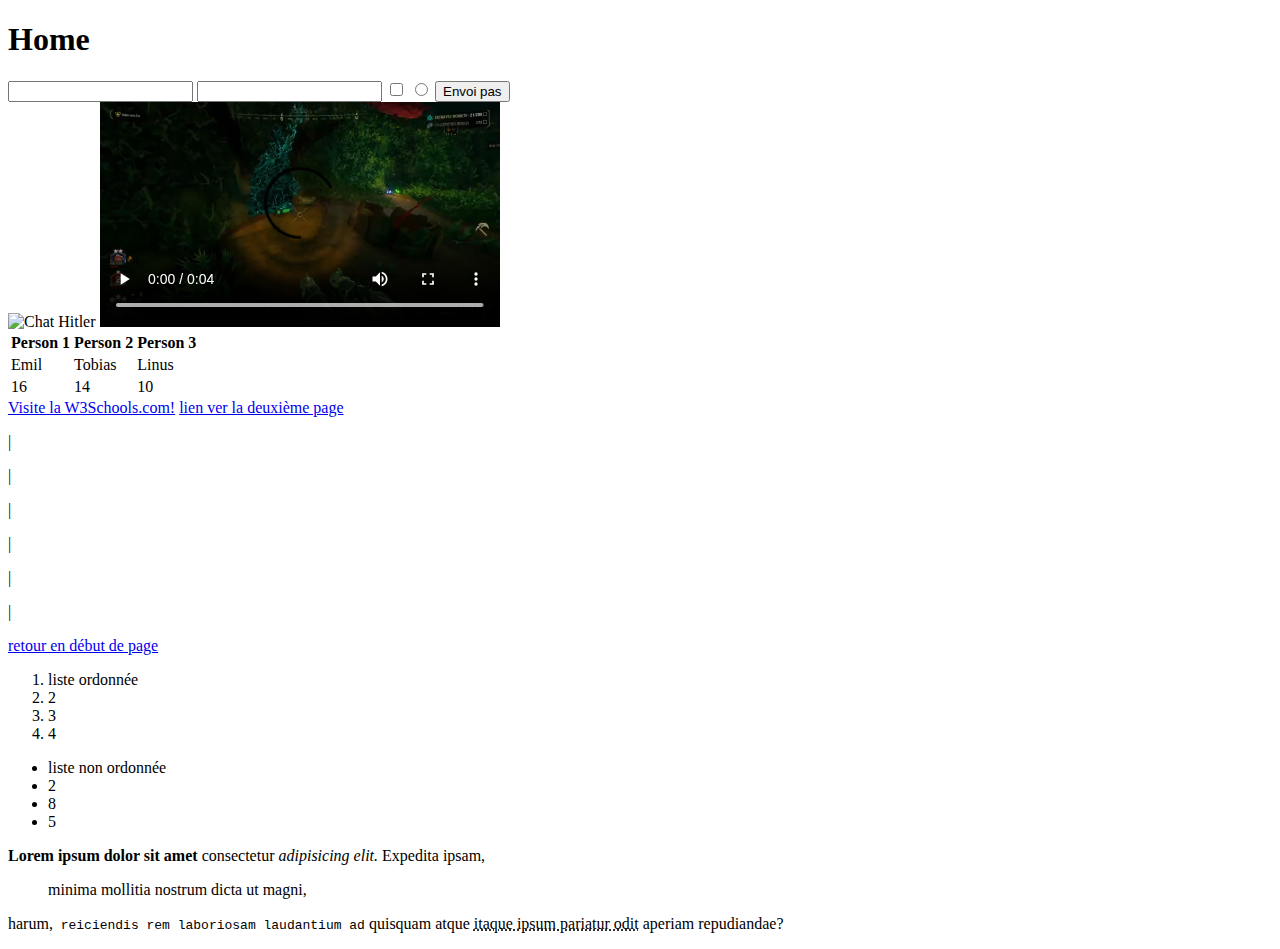
==== jour1/index.html @ 5a3f71b8 "rename les pages html" ====
<!DOCTYPE html>
<html lang="en">
<head>
    <meta charset="UTF-8">
    <meta name="viewport" content="width=device-width, initial-scale=1.0">
    <title>Bonne pratique dévellopement web</title>
</head>
<body>
    <header>
        <h1 id="home">Home</h1>
    </header>

    <nav>

    </nav>

    <main>
        <section></section>

        <article></article>

        <aside></aside>

        <form action="">
            <input type="text" name="">
            <input type="password" name="">
            <input type="checkbox" name="">
            <input type="radio" name="">
            <input type="submit" name="submit" value="Envoi pas">
        </form>

        <img width="400" src="https://cdn-0.jokes-de-papa.com/wp-content/uploads/2022/04/image-drole-chat-min.png?ezimgfmt=ng:webp/ngcb4" alt="Chat Hitler">
        <video width="400" controls>
            <source src="mining_compressed.mp4" type="video/mp4">
        </video>

        <!-- La balise table permet de créer un tableau, avec "tr" (table row) qui permet de créer une ligne avec dedans soit des cellules qui représente des entête (th = table headers) soit de simple cellules de donné (td = table data). -->
        <table>
            <tr>
              <th>Person 1</th>
              <th>Person 2</th>
              <th>Person 3</th>
            </tr>
            <tr>
              <td>Emil</td>
              <td>Tobias</td>
              <td>Linus</td>
            </tr>
            <tr>
              <td>16</td>
              <td>14</td>
              <td>10</td>
            </tr>
        </table> 

        <!-- 1er lien est un lien externe envoyant sur une page d'un autre site, le 2ème est un lien interne envoyant sur une autre page du site et le 3ème lien permet d'envoyer a un endroit selectionné dans la page ( appelé une ancre). -->
        <a href="https://www.w3schools.com/">Visite la W3Schools.com!</a> 
        <a href="test2.html">lien ver la deuxième page</a>
        <p>|</p>
        <p>|</p>
        <p>|</p>
        <p>|</p>
        <p>|</p>
        <p>|</p>
        <a href="#home">retour en début de page</a>


        <!-- La liste ordonnée renvoie une liste numéroté. -->
        <ol>
            <li>liste ordonnée</li>
            <li>2</li>
            <li>3</li>
            <li>4</li>
        </ol>

        <!-- La liste ordonnée renvoie une liste à puce. -->
        <ul>
            <li>liste non ordonnée</li>
            <li>2</li>
            <li>8</li>
            <li>5</li>
        </ul>

        <!-- Differente balise pour formater le texte -->
        <p><strong>Lorem ipsum dolor sit amet</strong> consectetur <em>adipisicing elit.</em> Expedita ipsam, <blockquote>minima mollitia nostrum dicta ut magni,</blockquote> harum,<code> reiciendis rem laboriosam laudantium ad</code> quisquam atque <abbr title="oui oui !!!">itaque ipsum pariatur odit</abbr> aperiam repudiandae?</p>

        <!-- Ajoutez des commentaires dans son code HTML permet d'expliquer la structure ou donner
        des informations supplémentaires. -->


    </main>

    <footer>

    </footer>
    <script>
        // Fonction à exécuter lorsque la page est chargée
        function afficherAlerte() {
            alert("La page est chargée !");
        }
    
        // Attacher la fonction à l'événement onload du corps du document
        window.onload = afficherAlerte;
    </script>
</body>
</html>
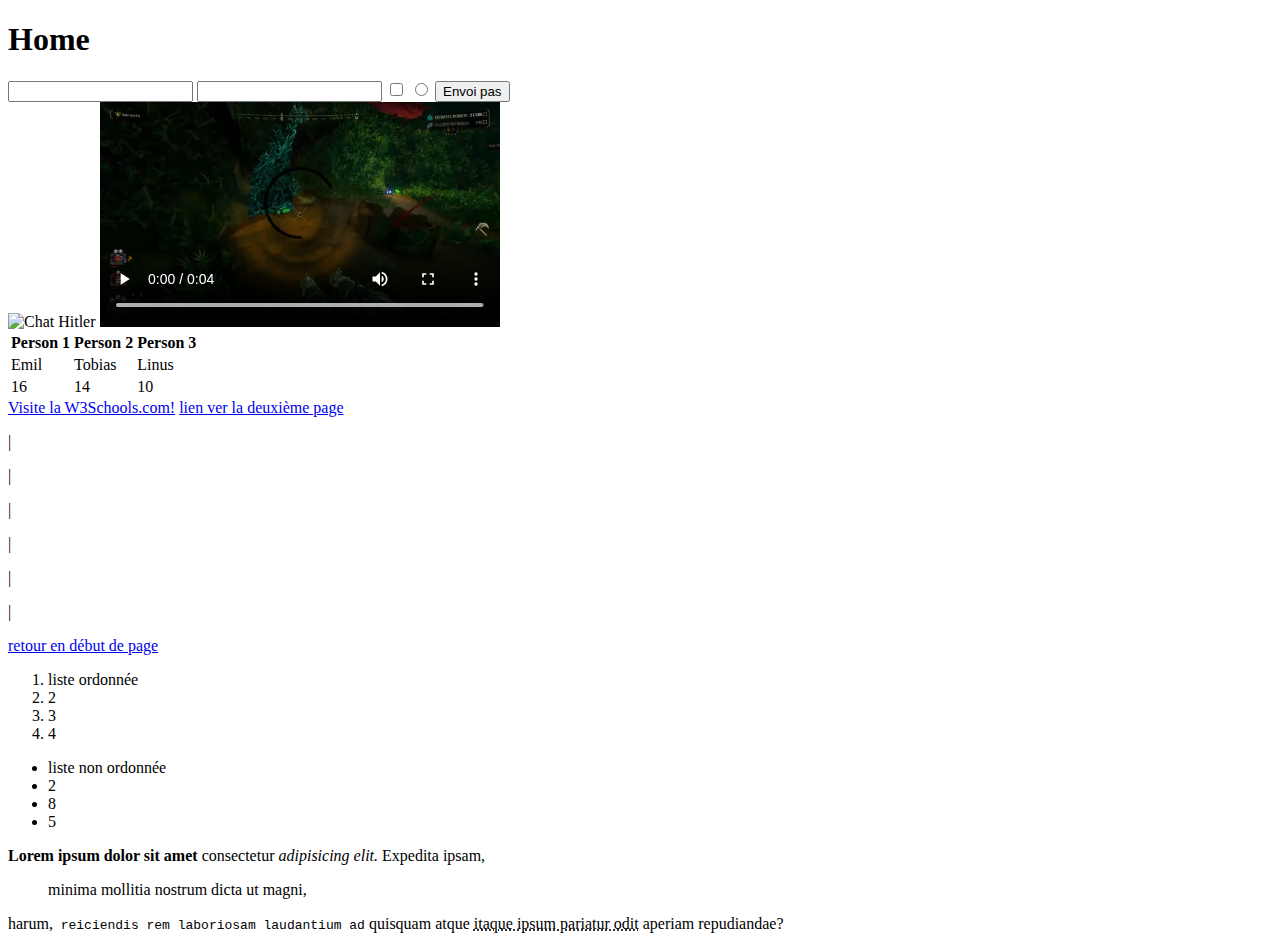
==== commit 93c9ce8f: "modification de la cible du lien interne" ====
--- a/jour1/index.html
+++ b/jour1/index.html
@@ -55,7 +55,7 @@
 
         <!-- 1er lien est un lien externe envoyant sur une page d'un autre site, le 2ème est un lien interne envoyant sur une autre page du site et le 3ème lien permet d'envoyer a un endroit selectionné dans la page ( appelé une ancre). -->
         <a href="https://www.w3schools.com/">Visite la W3Schools.com!</a> 
-        <a href="test2.html">lien ver la deuxième page</a>
+        <a href="page2.html">lien ver la deuxième page</a>
         <p>|</p>
         <p>|</p>
         <p>|</p>
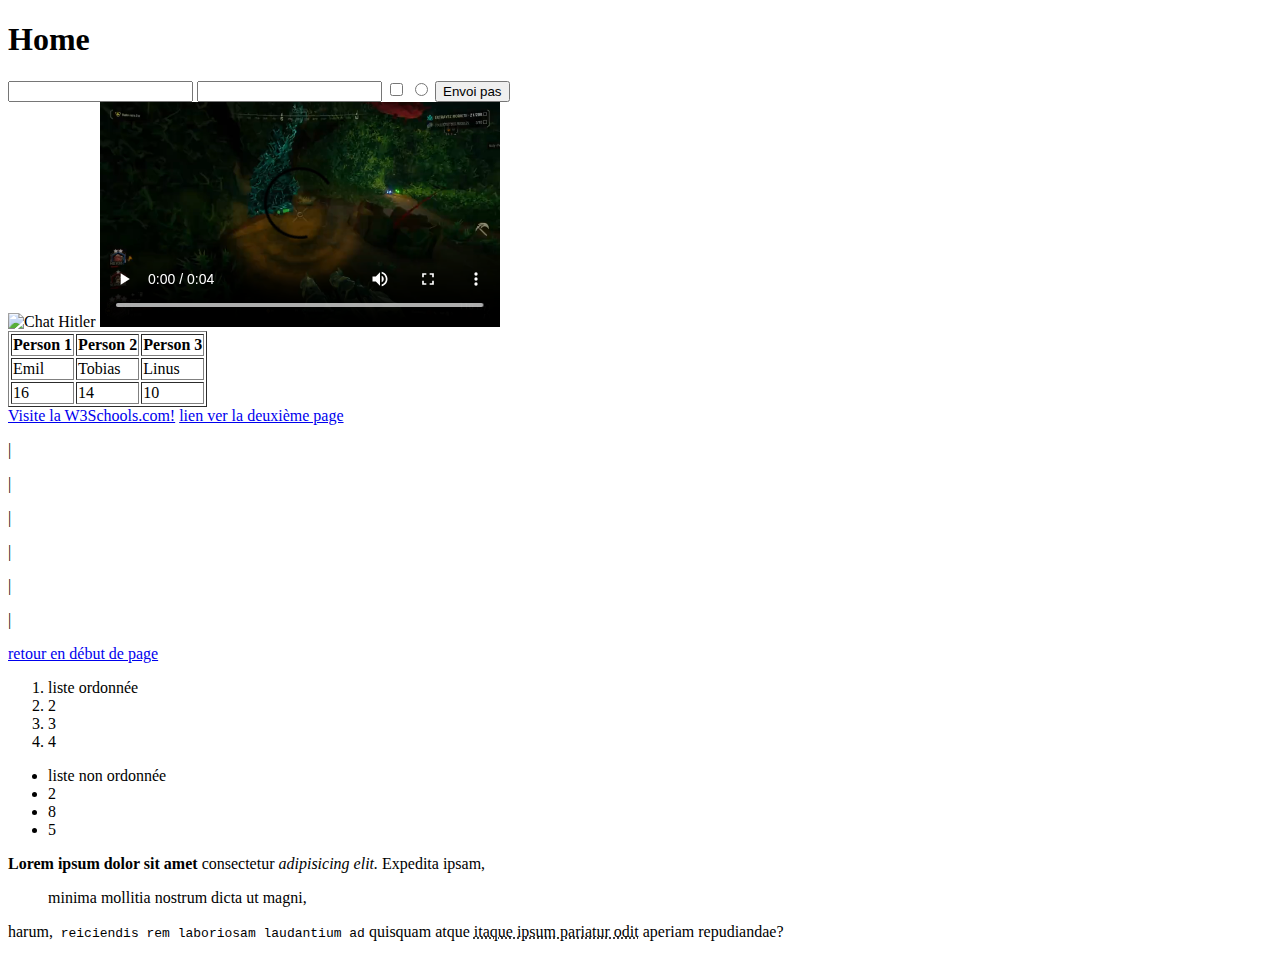
==== commit 452bcf05: "ajout de thead, tbody, tfoot" ====
--- a/jour1/index.html
+++ b/jour1/index.html
@@ -35,22 +35,28 @@
         </video>
 
         <!-- La balise table permet de créer un tableau, avec "tr" (table row) qui permet de créer une ligne avec dedans soit des cellules qui représente des entête (th = table headers) soit de simple cellules de donné (td = table data). -->
-        <table>
-            <tr>
-              <th>Person 1</th>
-              <th>Person 2</th>
-              <th>Person 3</th>
-            </tr>
-            <tr>
-              <td>Emil</td>
-              <td>Tobias</td>
-              <td>Linus</td>
-            </tr>
-            <tr>
-              <td>16</td>
-              <td>14</td>
-              <td>10</td>
-            </tr>
+        <table border="">
+            <thead>
+                <tr>
+                <th>Person 1</th>
+                <th>Person 2</th>
+                <th>Person 3</th>
+                </tr>
+            </thead>
+            <tbody>
+                <tr>
+                <td>Emil</td>
+                <td>Tobias</td>
+                <td>Linus</td>
+                </tr>
+            </tbody>
+            <tfoot>
+                <tr>
+                <td>16</td>
+                <td>14</td>
+                <td>10</td>
+                </tr>
+            </tfoot>
         </table> 
 
         <!-- 1er lien est un lien externe envoyant sur une page d'un autre site, le 2ème est un lien interne envoyant sur une autre page du site et le 3ème lien permet d'envoyer a un endroit selectionné dans la page ( appelé une ancre). -->
@@ -93,7 +99,7 @@
     <footer>
 
     </footer>
-    <script>
+    <!-- <script>
         // Fonction à exécuter lorsque la page est chargée
         function afficherAlerte() {
             alert("La page est chargée !");
@@ -101,6 +107,6 @@
     
         // Attacher la fonction à l'événement onload du corps du document
         window.onload = afficherAlerte;
-    </script>
+    </script> -->
 </body>
 </html>